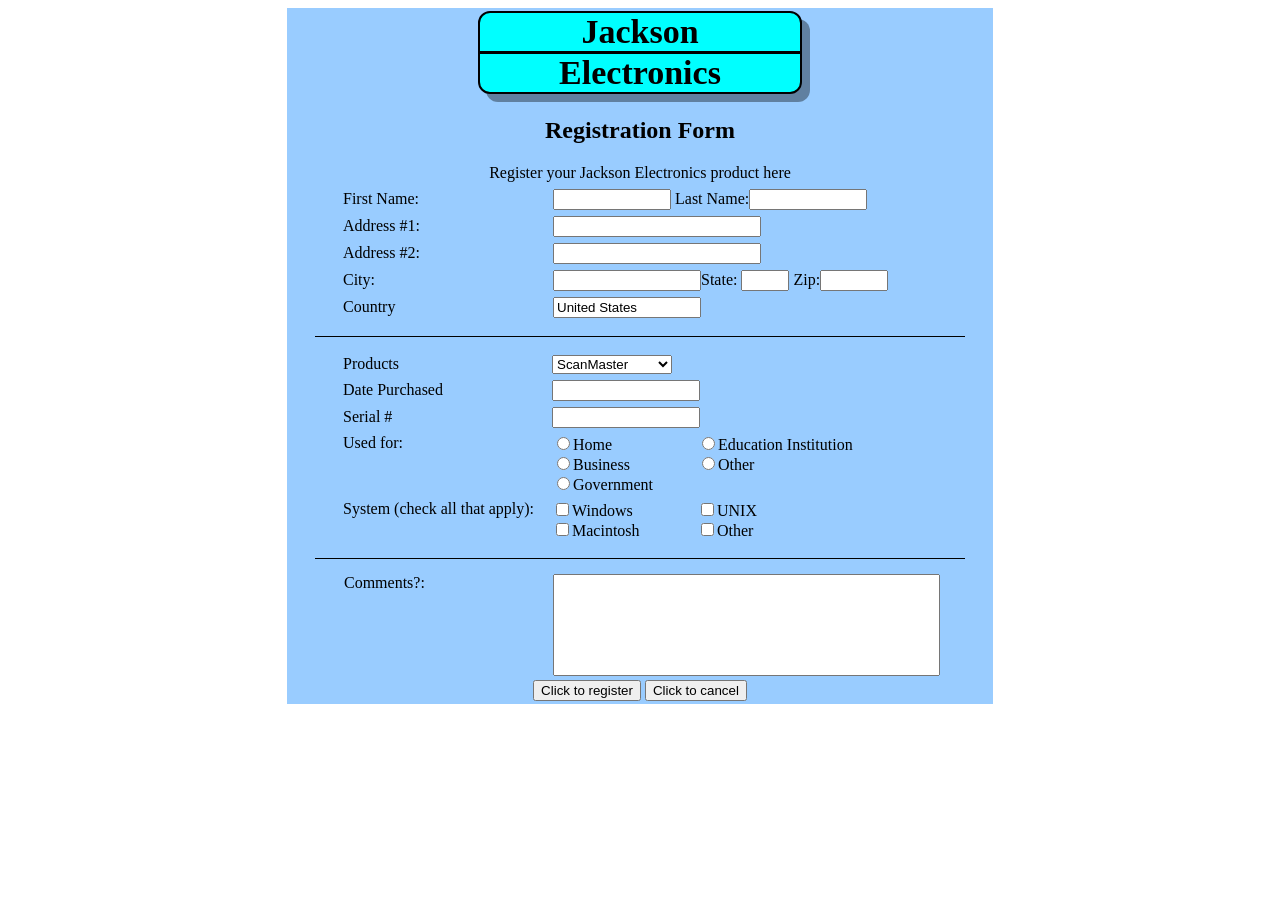
==== testbaitap20.html @ 527b1196 "Add files via upload" ====
<!doctype html>
<html lang="vi">
  <head>
    <title>Registration Form</title>
    <link rel="stylesheet" href="baitap2.css" />
  </head>
  <body>
    <div>
      <table align="center">
        <tbody>
          <tr>
            <td colspan="2" align="center" style="padding-bottom: 0px">
              <div class="logo-box">
                <div class="logo-text-top">Jackson</div>
                <hr id="hr1">
                <div class="logo-text-bottom">Electronics</div>
              </div>
            </td>
          </tr>

          <tr>
            <td>
              <center>
                <h2 style="margin: 5">Registration Form</h2>
                <p style="margin: 0">
                  Register your Jackson Electronics product here
                </p>
              </center>
            </td>
          </tr>

          <tr>
            <td>
              <form>
                <div></div>
                <div></div>
                <div></div>
                <div></div>
                <table cellspacing="0" cellpadding="3">
                  <tbody>
                    <tr>
                      <td width="35%">First Name:</td>
                      <td>
                        <input
                          style="width: 110px"
                          type="text"
                          name="firstname"
                        />
                        Last Name:<input
                          style="width: 110px"
                          type="text"
                          name="lastname"
                        />
                      </td>
                    </tr>

                    <tr>
                      <td width="160">Address #1:</td>
                      <td colspan="2">
                        <input
                          type="text"
                          name="address1"
                          style="width: 200px"
                        />
                      </td>
                    </tr>

                    <tr>
                      <td width="160">Address #2:</td>
                      <td colspan="2">
                        <input
                          type="text"
                          name="address2"
                          style="width: 200px"
                        />
                      </td>
                    </tr>

                    <tr>
                      <td width="160">City:</td>
                      <td>
                        <input
                          type="text"
                          name="city"
                          style="width: 140px"
                        />State:
                        <input type="text" name="state" style="width: 40px" />
                        Zip:<input type="text" name="zip" style="width: 60px" />
                      </td>
                    </tr>

                    <tr>
                      <td>Country</td>
                      <td>
                        <input
                          type="text"
                          name="country"
                          style="width: 140px"
                          value="United States"
                        />
                      </td>
                    </tr>
                  </tbody>
                </table>
              </form>

              <hr />
              <div>
                <form>
                  <table cellspacing="0" cellpadding="3" width="100%">
                    <tbody>
                      <tr>
                        <td width="203">
                          <label for="products">Products</label>
                        </td>
                        <td>
                          <select
                            id="products"
                            name="products"
                            style="width: 120px"
                          >
                            <option value="ScanMaster">ScanMaster</option>
                          </select>
                        </td>
                      </tr>
                      <tr>
                        <td>Date Purchased</td>
                        <td>
                          <input type="text" name="date" style="width: 140px" />
                        </td>
                      </tr>
                      <tr>
                        <td>Serial #</td>
                        <td>
                          <input
                            type="text"
                            name="serial"
                            style="width: 140px"
                          />
                        </td>
                      </tr>
                      <tr>
                        <td valign="top">Used for:</td>
                        <td>
                          <div style="display: flex; gap: 20px">
                            <div style="width: 125px">
                              <div><input type="radio" name="for" />Home</div>
                              <div>
                                <input type="radio" name="for" />Business
                              </div>
                              <div>
                                <input type="radio" name="for" />Government
                              </div>
                            </div>
                            <div>
                              <div>
                                <input type="radio" name="for" />Education
                                Institution
                              </div>
                              <div><input type="radio" name="for" />Other</div>
                            </div>
                          </div>
                        </td>
                      </tr>
                      <tr>
                        <td valign="top">System (check all that apply):</td>
                        <td>
                          <div style="display: flex; gap: 20px">
                            <div style="width: 125px">
                              <div><input type="checkbox" />Windows</div>
                              <div><input type="checkbox" />Macintosh</div>
                            </div>
                            <div>
                              <div><input type="checkbox" />UNIX</div>
                              <div><input type="checkbox" />Other</div>
                            </div>
                          </div>
                        </td>
                      </tr>
                    </tbody>
                  </table>
                </form>
              </div>
              <hr />
              <div>
                <form>
                  <table cellspacing="0" cellpadding="0">
                    <tbody>
                      <tr>
                        <td width="250" valign="top">&nbsp;Comments?:</td>
                        <td>
                          <textarea
                            style="
                              width: 385px;
                              height: 100px;
                              resize: none;
                              margin: 0;
                              padding: 0;
                            "
                          ></textarea>
                        </td>
                      </tr>
                      <tr>
                        <td colspan="2" align="center">
                          <input type="submit" value="Click to register" />
                          <input type="reset" value="Click to cancel" />
                        </td>
                      </tr>
                    </tbody>
                  </table>
                </form>
              </div>
            </td>
          </tr>
        </tbody>
      </table>
    </div>
  </body>
</html>
---- baitap2.css ----
body {
  table {
    background-color: #99ccff;
    width: 650px;
    padding: 0px 25px 0px;
  }
  input[type="radio"] {
    accent-color: #008000;
  }
  hr {
    border: none;
    border-top: 1.5px solid #000000;
    margin: 15px auto;
    width: 100%;
  }
  #hr1 {
    border: none;
    border-top: 3px solid #000000;
    margin: 0px auto;
    width: 100%;
  }
  .logo-box {
    width: 320px;
    background-color: #00ffff;
    border: 2px solid #000000;
    border-radius: 12px;
    box-shadow: 8px 8px 0px #6080a0;
    font-family: "Times New Roman", serif;
    font-weight: bold;
    font-size: 34px;
    text-align: center;
  }
}
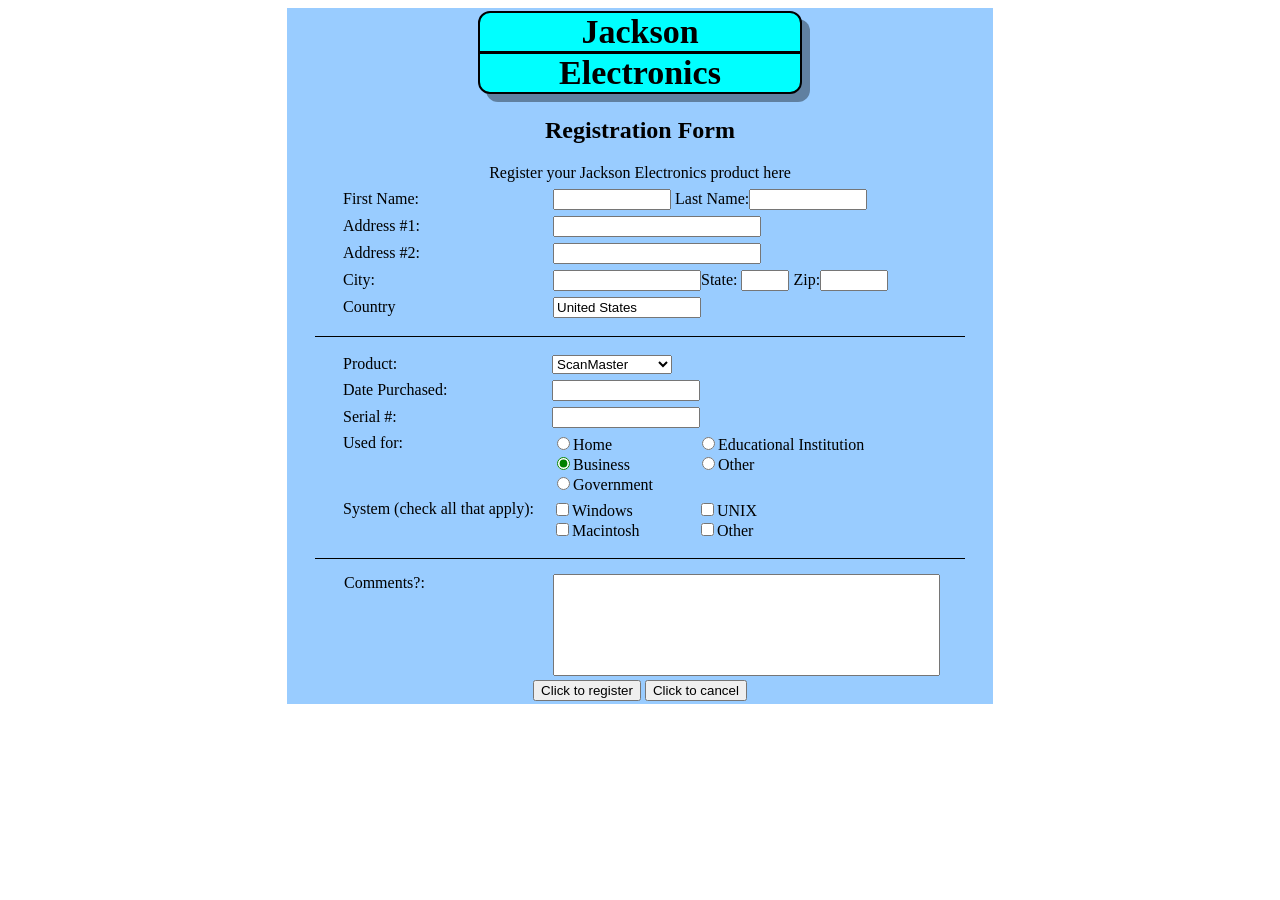
==== commit 5191a4fc: "Add files via upload" ====
--- a/testbaitap20.html
+++ b/testbaitap20.html
@@ -111,7 +111,7 @@
                     <tbody>
                       <tr>
                         <td width="203">
-                          <label for="products">Products</label>
+                          <label for="products">Product:</label>
                         </td>
                         <td>
                           <select
@@ -124,13 +124,13 @@
                         </td>
                       </tr>
                       <tr>
-                        <td>Date Purchased</td>
+                        <td>Date Purchased:</td>
                         <td>
                           <input type="text" name="date" style="width: 140px" />
                         </td>
                       </tr>
                       <tr>
-                        <td>Serial #</td>
+                        <td>Serial #:</td>
                         <td>
                           <input
                             type="text"
@@ -146,7 +146,7 @@
                             <div style="width: 125px">
                               <div><input type="radio" name="for" />Home</div>
                               <div>
-                                <input type="radio" name="for" />Business
+                                <input type="radio" name="for" checked/>Business
                               </div>
                               <div>
                                 <input type="radio" name="for" />Government
@@ -154,7 +154,7 @@
                             </div>
                             <div>
                               <div>
-                                <input type="radio" name="for" />Education
+                                <input type="radio" name="for" />Educational
                                 Institution
                               </div>
                               <div><input type="radio" name="for" />Other</div>
